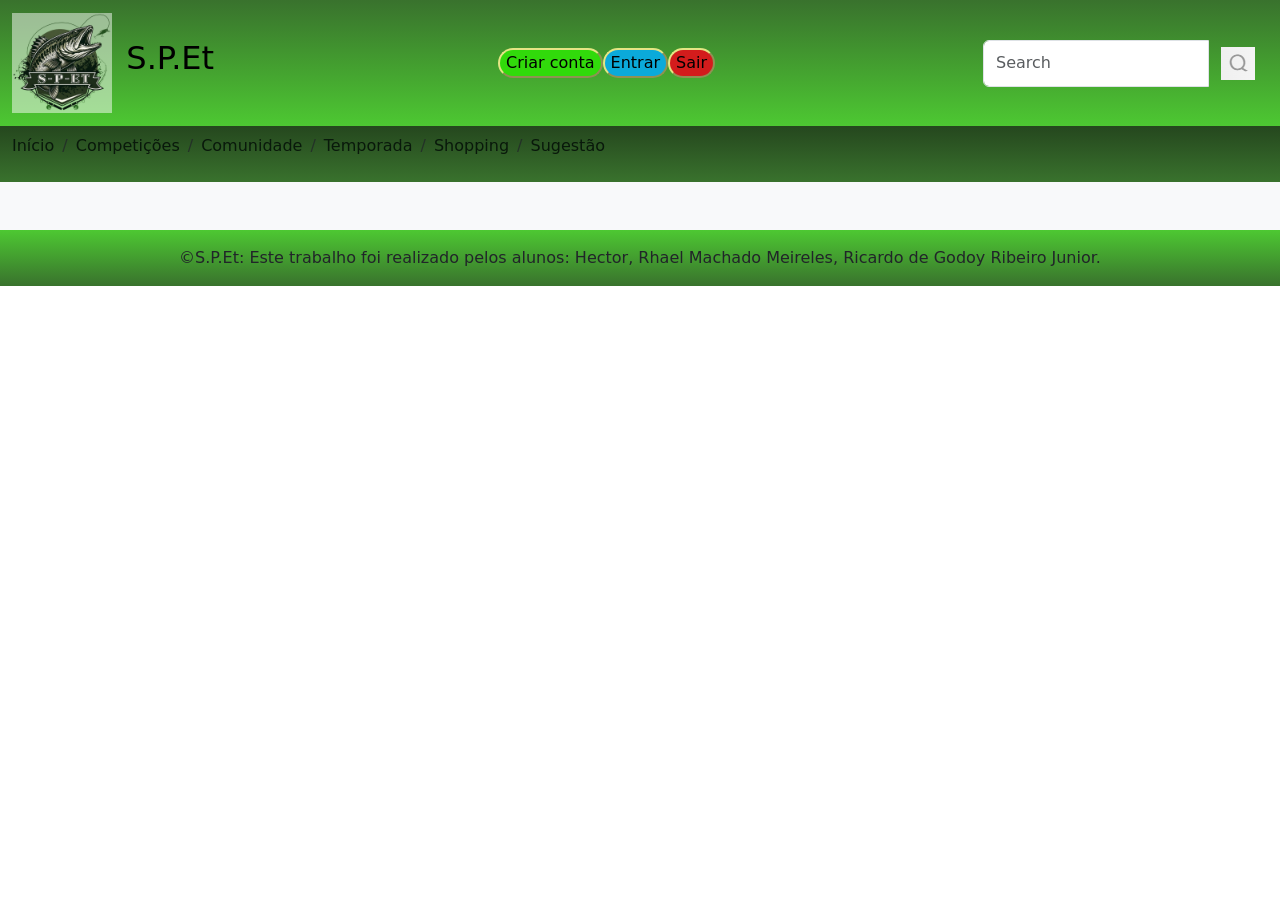
==== prototipo-sindicato-de-pesca/competicoes.html @ 94d5f077 "atualizei algumas coisas no prototipo tambem mudei um pouco o header do site principal porque eu col" ====
<!DOCTYPE html>
<html lang="pt-br">
    <head>
        <link href="https://cdn.jsdelivr.net/npm/bootstrap@5.3.8/dist/css/bootstrap.min.css" rel="stylesheet" integrity="sha384-sRIl4kxILFvY47J16cr9ZwB07vP4J8+LH7qKQnuqkuIAvNWLzeN8tE5YBujZqJLB" crossorigin="anonymous">
        <script src="https://cdn.jsdelivr.net/npm/bootstrap@5.3.8/dist/js/bootstrap.bundle.min.js" integrity="sha384-FKyoEForCGlyvwx9Hj09JcYn3nv7wiPVlz7YYwJrWVcXK/BmnVDxM+D2scQbITxI" crossorigin="anonymous"></script>
        <meta charset="UTF-8">
        <meta name="viewport" content="width=device-width, initial-scale=1.0">
        <title>Sindicato de Pesca EtecVav</title>
        <style>
            header a{
                text-decoration: none;
                color: #09190b;
            }

            .btnverde{
              background-color:#31da0b;
              border-color: #e4e584;
              border-radius: 30px; 
              color: rgb(0, 0, 0)
              
            }
            .btnverde:hover{
              background-color:#6dfd80;
            }

            .btnazul{
              background-color:#0baada;
              border-color: #e4e584;
              border-radius: 30px; 
              color: rgb(0, 0, 0)
              
            }
            .btnazul:hover{
              background-color:#61daff;
            }

            .btnvermelho{
              background-color:#d31c1c;
              border-color: #e4e584;
              border-radius: 30px; 
              color: rgb(0, 0, 0)
              
            }
            .btnvermelho:hover{
              background-color:#ff7171;
            }

            .breadcrumb-item{
              color:#ffff;
            }

            li a:hover{
              color:#94e264;
            }

            nav{
              text-align: center;
            }

            i {
              background-color: #ffff;
            }

            small{
              font-size: xx-large;
            }

            footer a{
                text-decoration: none;
            }

            @media (min-width: 600px) {
              nav{
                align-items: center;
              }
            }

        </style>
    </head>

    <body>
        
       <header>
        
        <nav class="navbar navbar-expand-lg bg-body-tertiary" style="background-image: linear-gradient(to bottom,#39722d, #4dc832)">
          <div class="container-fluid">
            <a class="navbar-brand" href="index.html">
              <img
                src="imagens/Logo_S-P-ET.png"
                class="me-2"
                height="100"
                alt="S.P.Et Logo"
                loading="lazy"
              />
              <small>S.P.Et</small>
            </a>

            <div class="d-flex align-items-center">
              <a href="criar_conta.html">
                <button type="button" class="btnverde">
                  Criar conta
                </button>
              </a>
              
              <a href="entrar.html">
                <button type="button" class="btnazul">
                  Entrar
                </button>
              </a>

              <a href="logout.html">
                <button type="button" class="btnvermelho">
                  Sair
                </button>
              </a>
            </div>


            <form class="navbar-form navbar-left" action="/action_page.php">

              <div class="input-group">
                <input type="text" class="form-control" placeholder="Search">
                <div class="input-group-btn">

                  <button class="btn btn-default" type="submit">
                    <a href="#"><img src="imagens/lupa.png"></a>
                  </button>
                  
                </div>
              </div>

            </form>
          </div>
        </nav>

        

        <nav class="navbar navbar-expand-lg bg-body-tertiary" style="background-image: linear-gradient(to bottom,#25471e,#39722d);">
          <div class="container-fluid">
            <nav aria-label="breadcrumb">
              <ol class="breadcrumb">
                <li class="breadcrumb-item" style="color: #ffff;">
                  <a href="index.html">Início</a>
                </li>
                <li class="breadcrumb-item active" style="color: #ffff;" aria-current="page">
                  <a href="competicoes.html">Competições</a>
                </li>
                <li class="breadcrumb-item" style="color: #ffff;" >
                  <a href="comunidade.html">Comunidade</a>
                </li>
                <li class="breadcrumb-item" style="color: #ffff;" >
                  <a href="temporadas.html">Temporada</a>
                </li>
                <li class="breadcrumb-item active" style="color: #ffff;"  aria-current="page">
                  <a href="shopping.html">Shopping</a>
                </li>
                <li class="breadcrumb-item active" style="color: #ffff;"  aria-current="page">
                  <a href="sugestao.html">Sugestão</a>
                </li>
              </ol>
            </nav>
          </div>
        </nav>
      </header>

      <footer class="bg-body-tertiary text-center">
        <div class="container p-4"></div>

        <div class="text-center p-3" style="background-image: linear-gradient(to bottom, #4dc832, #39722d)">
            ©S.P.Et:
        <a class="text-body">Este trabalho foi realizado pelos alunos:
            Hector,  <!--Hector, coloca o seu nome inteiro-->
            Rhael Machado Meireles, 
            Ricardo de Godoy Ribeiro Junior.</a>
        </div>
    </footer>
    
    
</body>
</html>
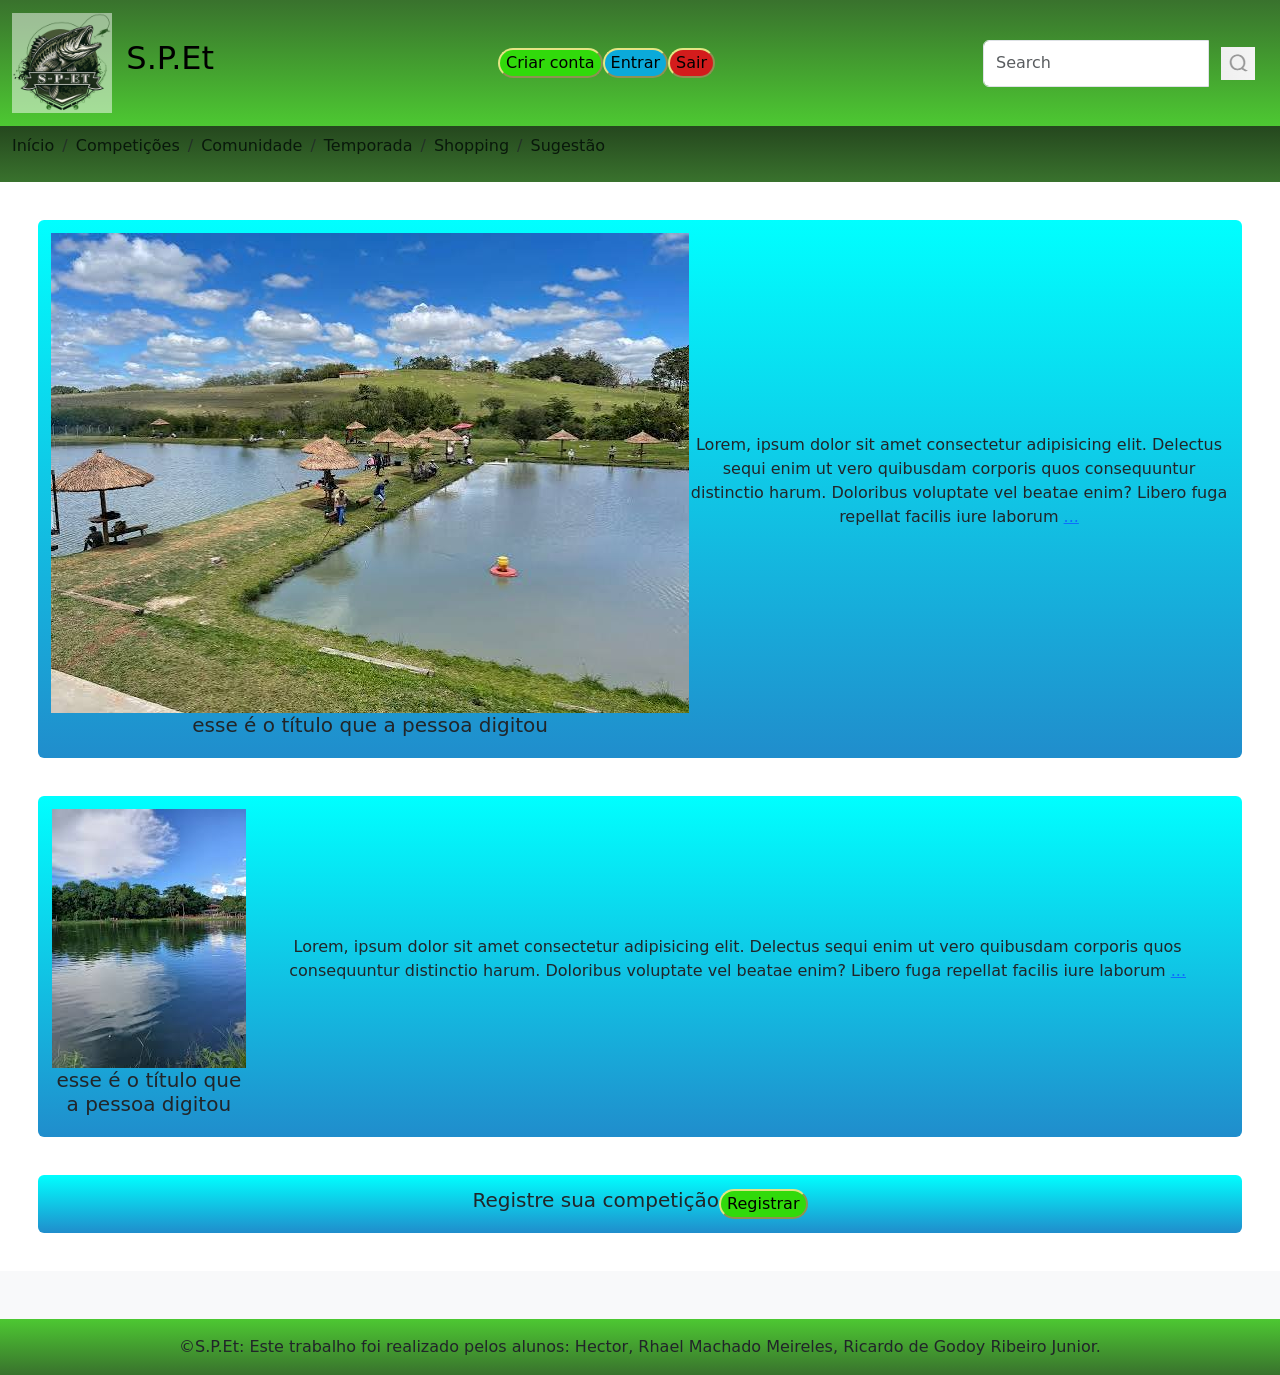
==== commit b5fd5d1d: "coloquei coisa no competicoes e temporadas" ====
--- a/prototipo-sindicato-de-pesca/competicoes.html
+++ b/prototipo-sindicato-de-pesca/competicoes.html
@@ -163,6 +163,32 @@
         </nav>
       </header>
 
+      <div class="d-flex justify-content-center align-items-center rounded" style="margin:3%; padding:1% ;background-image:linear-gradient(to bottom,#00ffff, #208dcc); text-align: center;">
+        <div style="flex-direction: column;">
+          <img  src="imagens/pesqueiro.jfif" alt="imagem de exemplo">
+          <h5>esse é o título que a pessoa digitou</h5>
+        </div>
+        <p>Lorem, ipsum dolor sit amet consectetur adipisicing elit. Delectus sequi enim ut vero quibusdam corporis quos consequuntur distinctio harum. Doloribus voluptate vel beatae enim? Libero fuga repellat facilis iure laborum <a href="#mais-conteudo-1">...</a></p>
+      </div>
+
+      <div class="d-flex justify-content-center align-items-center rounded" style="margin:3%; padding:1% ;background-image:linear-gradient(to bottom,#00ffff, #208dcc); text-align: center;">
+        <div style="flex-direction: column;">
+          <img  src="imagens/pesqueiro 2.jfif" alt="imagem de exemplo">
+          <h5>esse é o título que a pessoa digitou</h5>
+        </div>
+        <p>Lorem, ipsum dolor sit amet consectetur adipisicing elit. Delectus sequi enim ut vero quibusdam corporis quos consequuntur distinctio harum. Doloribus voluptate vel beatae enim? Libero fuga repellat facilis iure laborum <a href="#mais-conteudo-1">...</a></p>
+      </div>
+
+    <div class="d-flex justify-content-center align-items-center rounded" style="margin:3%; padding:1% ;background-image:linear-gradient(to bottom,#00ffff, #208dcc); text-align: center;">
+      <div style="flex-direction: column;">
+        <h5>Registre sua competição</h5>
+      </div>
+      <button type="button" class="btnverde">
+        Registrar
+      </button>
+    </div>
+    
+
       <footer class="bg-body-tertiary text-center">
         <div class="container p-4"></div>
 
